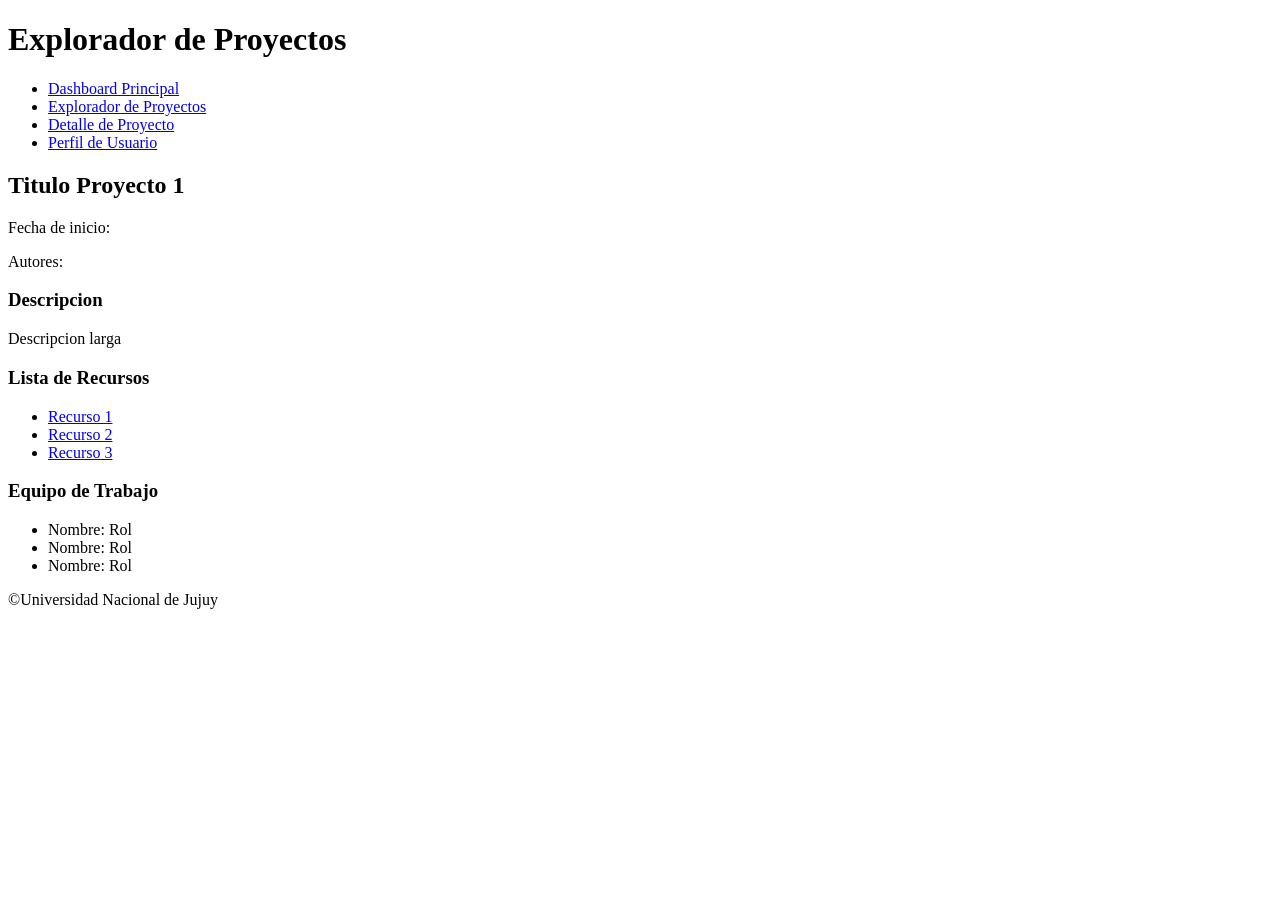
==== detalle.html @ 5f5d6c0d "Diseño basico de archivos HTML" ====
<!DOCTYPE html>
<html lang="es">
<head>
    <meta charset="UTF-8">
    <meta name="viewport" content="width=device-width, initial-scale=1.0">
    <title>Explorador de Proyectos</title>
</head>
<body>
    <header>
        <h1>Explorador de Proyectos</h1>
        <nav>
            <ul>
                <li><a href="index.html">Dashboard Principal</a></li>
                <li><a href="proyectos.html">Explorador de Proyectos</a></li>
                <li><a href="detalle.html">Detalle de Proyecto</a></li>
                <li><a href="perfil.html">Perfil de Usuario</a></li>
            </ul>
        </nav>
    </header>
    <main>
        <section>
            <h2>Titulo Proyecto 1</h2>
            <p>Fecha de inicio:</p>
            <p>Autores:</p>
        </section>
        <section>
            <h3>Descripcion</h3>
            <p>Descripcion larga</p>
        </section>
        <section>
            <h3>Lista de Recursos</h3>
            <ul>
                <li><a href="#">Recurso 1</a></li>
                <li><a href="#">Recurso 2</a></li>
                <li><a href="#">Recurso 3</a></li>
            </ul>
        </section>
        <section>
            <h3>Equipo de Trabajo</h3>
            <ul>
                <li>Nombre: Rol</li>
                <li>Nombre: Rol</li>
                <li>Nombre: Rol</li>
            </ul>
        </section>
    </main>
    <footer>
        <p>&copy;Universidad Nacional de Jujuy</p>
    </footer>
</body>
</html>
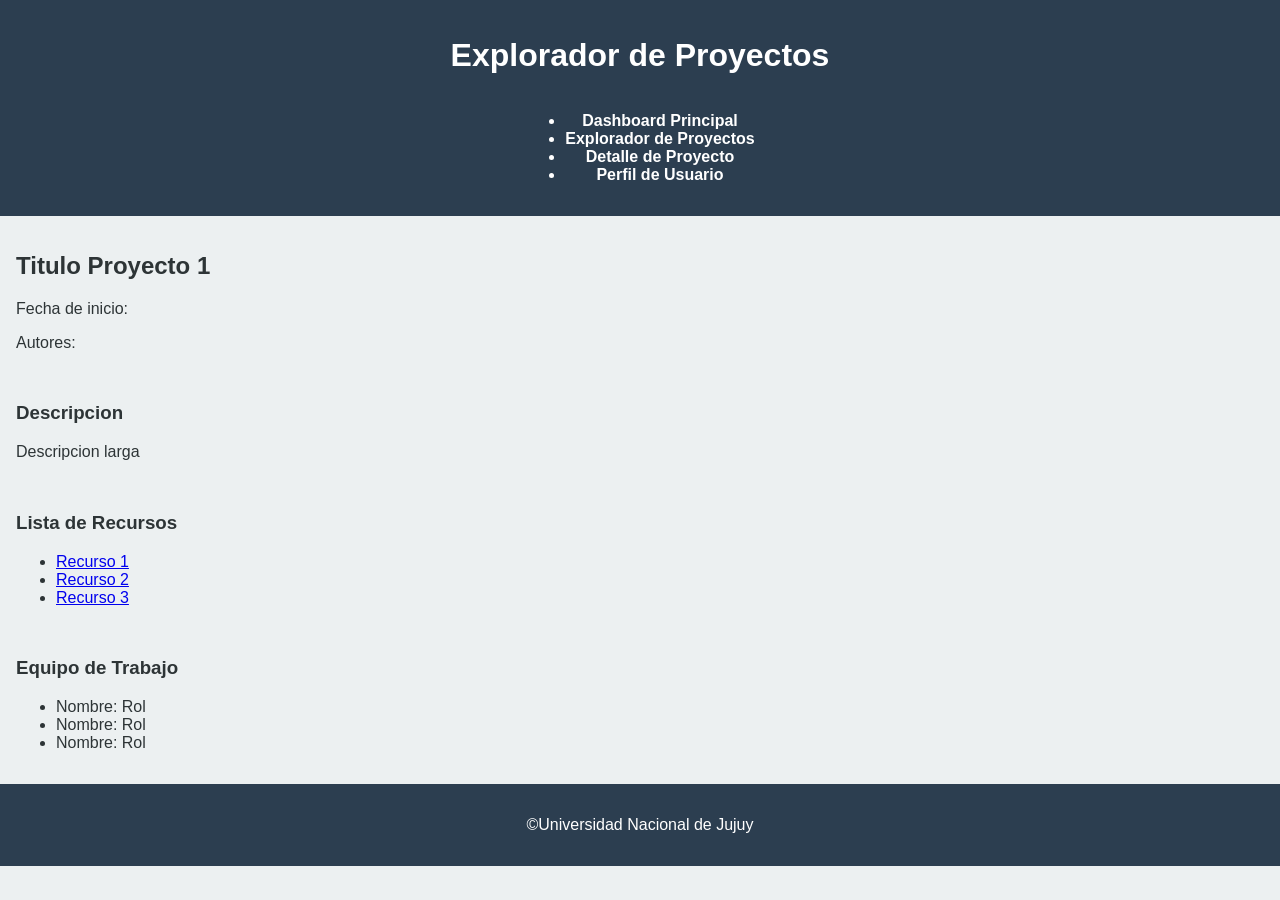
==== commit 66e9eb16: "cree el archivo styles.css y agregue las configuraciones" ====
--- a/detalle.html
+++ b/detalle.html
@@ -4,6 +4,7 @@
     <meta charset="UTF-8">
     <meta name="viewport" content="width=device-width, initial-scale=1.0">
     <title>Explorador de Proyectos</title>
+    <link rel="stylesheet" href="css/styles.css">
 </head>
 <body>
     <header>
--- a/css/styles.css
+++ b/css/styles.css
@@ -0,0 +1,72 @@
+
+:root {
+  --color-primario: #2c3e50;
+  --color-secundario: #3498db;
+  --color-fondo: #ecf0f1;
+  --color-texto: #2d3436;
+  --color-card: #ffffff;
+  --fuente: Arial, sans-serif;
+}
+
+body {
+  margin: 0;
+  font-family: var(--fuente);
+  background-color: var(--color-fondo);
+  color: var(--color-texto);
+}
+header, footer {
+  background: var(--color-primario);
+  color: white;
+  padding: 1rem;
+  text-align: center;
+}
+
+nav {
+  display: flex;
+  justify-content: center;
+  gap: 1rem;
+}
+
+nav a {
+  color: white;
+  text-decoration: none;
+  font-weight: bold;
+  transition: color 0.4s ease;
+}
+
+nav a:hover {
+ /*background: var(--color-secundario);*/
+ color: #27E4F5;
+}
+
+main {
+  display: grid;
+  gap: 1rem;
+  padding: 1rem;
+}
+
+.estadisticas {
+  display: flex;
+  gap: 1rem;
+}
+
+.card {
+  background: var(--color-card);
+  padding: 1rem;
+  flex: 1;
+  border-radius: 8px;
+}
+
+.proyectos {
+  display: grid;
+  grid-template-columns: repeat(auto-fit, minmax(200px, 1fr));
+  gap: 1rem;
+}
+
+button:hover {
+  background: var(--color-secundario);
+}
+
+input:focus {
+  outline: 2px solid var(--color-secundario);
+}
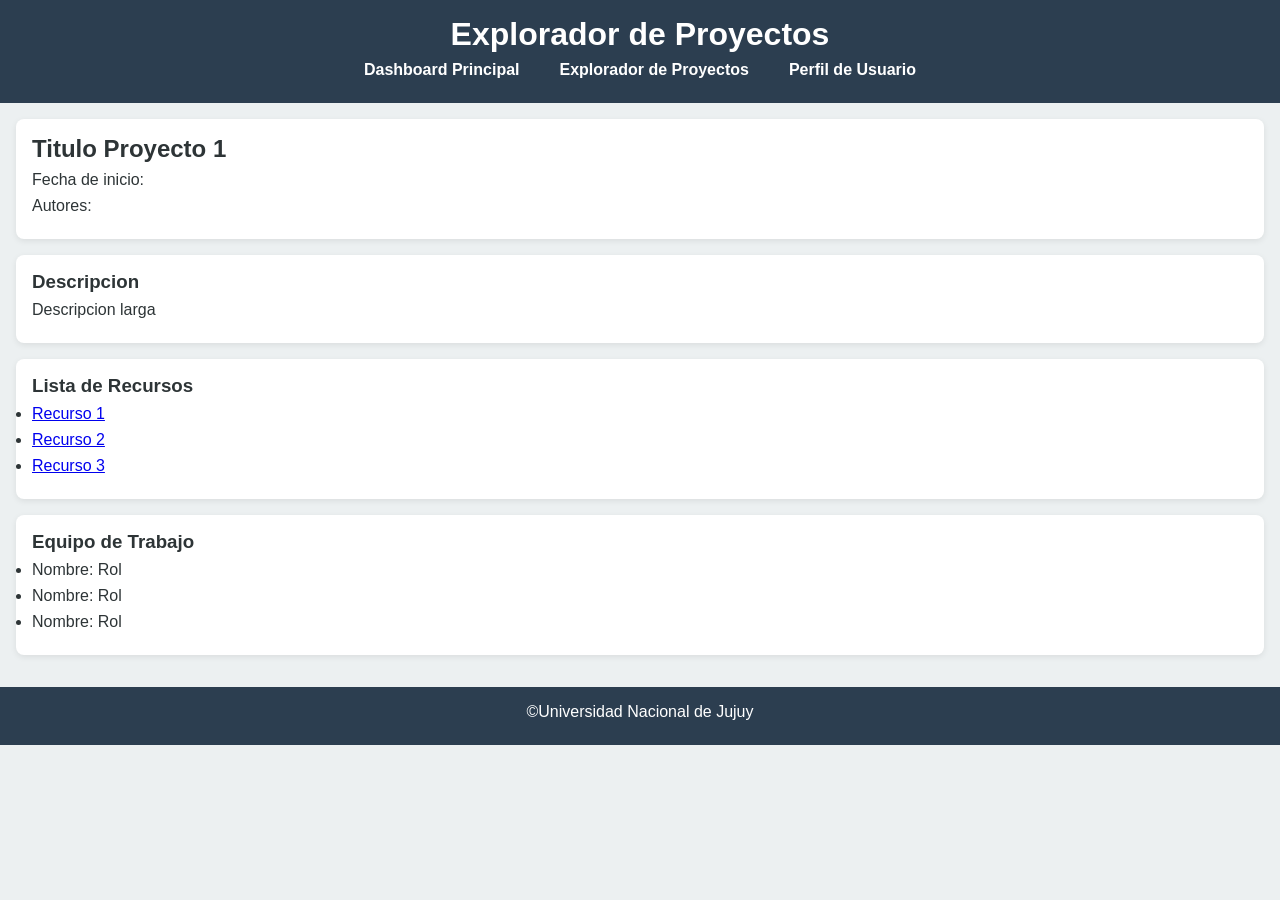
==== commit 1e8d7988: "Reorganizacion del proyecto" ====
--- a/detalle.html
+++ b/detalle.html
@@ -13,7 +13,6 @@
             <ul>
                 <li><a href="index.html">Dashboard Principal</a></li>
                 <li><a href="proyectos.html">Explorador de Proyectos</a></li>
-                <li><a href="detalle.html">Detalle de Proyecto</a></li>
                 <li><a href="perfil.html">Perfil de Usuario</a></li>
             </ul>
         </nav>
--- a/css/styles.css
+++ b/css/styles.css
@@ -8,12 +8,18 @@
   --fuente: Arial, sans-serif;
 }
 
+* {
+  margin: 0;
+  padding: 0;
+  box-sizing: border-box;
+}
+
 body {
-  margin: 0;
   font-family: var(--fuente);
   background-color: var(--color-fondo);
   color: var(--color-texto);
 }
+
 header, footer {
   background: var(--color-primario);
   color: white;
@@ -21,22 +27,27 @@
   text-align: center;
 }
 
-nav {
+nav ul {
+  list-style: none;
   display: flex;
   justify-content: center;
   gap: 1rem;
+  flex-wrap: wrap;
 }
 
 nav a {
   color: white;
   text-decoration: none;
   font-weight: bold;
-  transition: color 0.4s ease;
+  padding: 8px 12px;
+  border-radius: 6px;
+  transition: 0.3s;
 }
 
-nav a:hover {
- /*background: var(--color-secundario);*/
- color: #27E4F5;
+nav a:hover,
+nav a:focus,
+nav a:active {
+  background: var(--color-secundario);
 }
 
 main {
@@ -45,28 +56,85 @@
   padding: 1rem;
 }
 
+section, article, aside {
+  background: var(--color-card);
+  padding: 1rem;
+  border-radius: 8px;
+  box-shadow: 0 2px 6px rgba(0,0,0,0.08);
+}
+
 .estadisticas {
   display: flex;
   gap: 1rem;
+  flex-wrap: wrap;
 }
 
 .card {
-  background: var(--color-card);
-  padding: 1rem;
   flex: 1;
-  border-radius: 8px;
+  min-width: 200px;
 }
 
 .proyectos {
   display: grid;
-  grid-template-columns: repeat(auto-fit, minmax(200px, 1fr));
+  grid-template-columns: repeat(auto-fit, minmax(220px, 1fr));
   gap: 1rem;
 }
 
-button:hover {
+img {
+  max-width: 100%;
+  height: auto;
+  border-radius: 8px;
+  display: block;
+}
+
+button {
+  background: var(--color-primario);
+  color: white;
+  border: none;
+  padding: 10px 15px;
+  border-radius: 6px;
+  cursor: pointer;
+}
+
+button:hover,
+button:focus,
+button:active {
   background: var(--color-secundario);
 }
 
-input:focus {
+input, select, textarea {
+  width: 100%;
+  padding: 8px;
+  border: 1px solid #ccc;
+  border-radius: 6px;
+}
+
+input:focus,
+select:focus,
+textarea:focus {
   outline: 2px solid var(--color-secundario);
-}+}
+
+h1, h2, h3 {
+  margin-bottom: 0.5rem;
+}
+
+p, li {
+  margin-bottom: 0.5rem;
+}
+
+footer {
+  margin-top: 1rem;
+}
+
+@media (max-width: 768px) {
+  nav ul {
+    flex-direction: column;
+    align-items: center;
+  }
+
+  .estadisticas {
+    flex-direction: column;
+  }
+}
+
